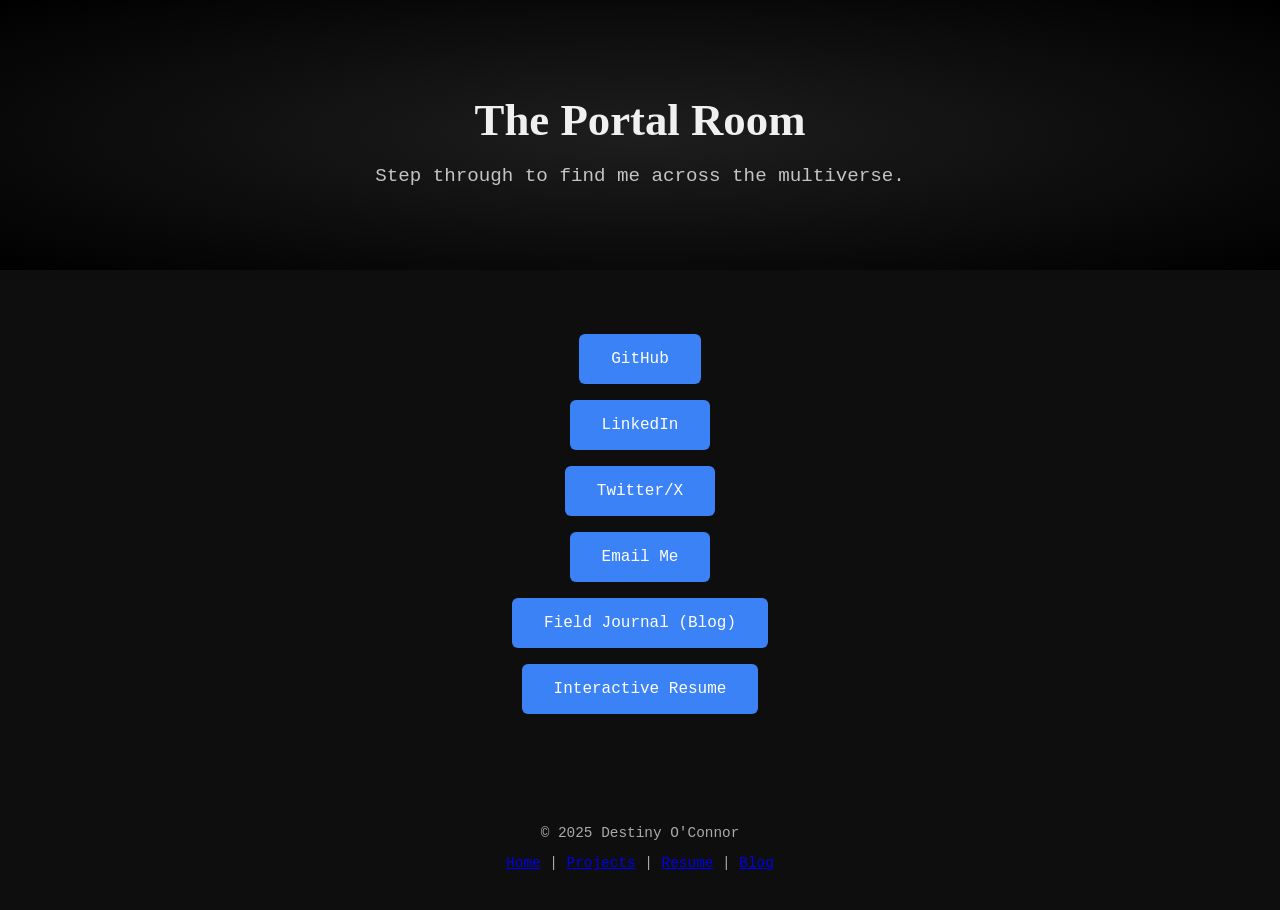
==== links.html @ 4c34ed14 "Summary Add Link Page: 'The Portal Room' with styled links to key profiles and pages" ====
<!DOCTYPE html>
<html lang="en">
<head>
  <meta charset="UTF-8" />
  <meta name="viewport" content="width=device-width, initial-scale=1.0"/>
  <title>Portal Room | Destiny O'Connor</title>
  <link rel="stylesheet" href="css/style.css" />
</head>
<body>
  <header>
    <h1 class="hero-title">The Portal Room</h1>
    <p class="hero-subtext">Step through to find me across the multiverse.</p>
  </header>

  <section class="links-page">
    <ul class="link-list">
      <li><a href="https://github.com/Deafveloper" target="_blank">GitHub</a></li>
      <li><a href="https://www.linkedin.com/in/destiny-o-connor-28b2a5255/" target="_blank">LinkedIn</a></li>
      <li><a href="https://twitter.com/deafveloper" target="_blank">Twitter/X</a></li>
      <li><a href="mailto:destinymoconnor@gmail.com">Email Me</a></li>
      <li><a href="blog.html">Field Journal (Blog)</a></li>
      <li><a href="resume.html">Interactive Resume</a></li>
      <!-- Add more links as you build out your courses, talks, and resources -->
    </ul>
  </section>

  <footer>
    <p>&copy; 2025 Destiny O'Connor</p>
    <nav>
      <a href="index.html">Home</a> |
      <a href="projects.html">Projects</a> |
      <a href="resume.html">Resume</a> |
      <a href="blog.html">Blog</a>
    </nav>
  </footer>
</body>
</html>
---- css/style.css ----
body {
    background-color: #0e0e0e;
    color: #f0f0f0;
    font-family: 'Fira Code', monospace;
    margin: 0;
    padding: 0;
  }
  
  header {
    padding: 4rem 2rem;
    text-align: center;
    background: radial-gradient(ellipse at center, #1e1e1e 0%, #000 100%);
  }
  
  .hero-title {
    font-family: 'Playfair Display', serif;
    font-size: 2.8rem;
    margin-bottom: 1rem;
  }
  
  .hero-subtext {
    font-size: 1.2rem;
    opacity: 0.8;
  }
  
  .hero-buttons .btn {
    display: inline-block;
    margin: 1rem;
    padding: 0.8rem 1.6rem;
    background-color: #3b82f6;
    color: #fff;
    text-decoration: none;
    border-radius: 4px;
  }
  
  .btn-secondary {
    display: inline-block;
    margin-top: 1rem;
    padding: 0.5rem 1.2rem;
    background: transparent;
    border: 1px solid #fff;
    color: #fff;
    text-decoration: none;
  }
  
  .about {
    padding: 3rem 2rem;
    max-width: 700px;
    margin: auto;
  }
  
  footer {
    padding: 2rem;
    text-align: center;
    font-size: 0.9rem;
    color: #aaa;
  }

  .projects-grid {
    display: grid;
    grid-template-columns: repeat(auto-fit, minmax(280px, 1fr));
    gap: 2rem;
    padding: 3rem 2rem;
    max-width: 1200px;
    margin: auto;
  }
  
  .project-card {
    background: #1c1c1c;
    border-radius: 8px;
    overflow: hidden;
    padding: 1rem;
    text-align: center;
    transition: transform 0.2s ease;
  }
  
  .project-card:hover {
    transform: scale(1.03);
  }
  
  .project-card img {
    width: 100%;
    height: auto;
    border-radius: 4px;
  }
  
  .project-card h2 {
    margin-top: 1rem;
    font-size: 1.4rem;
  }
  
  .project-card p {
    font-size: 0.95rem;
    opacity: 0.85;
  }
  
  .tags {
    margin-top: 0.5rem;
  }
  
  .tags span {
    display: inline-block;
    background: #3b82f6;
    color: white;
    font-size: 0.75rem;
    padding: 0.3rem 0.6rem;
    border-radius: 4px;
    margin: 0.2rem;
  } 

  .links-page {
    padding: 3rem 2rem;
    max-width: 600px;
    margin: auto;
    text-align: center;
  }
  
  .link-list {
    list-style: none;
    padding: 0;
  }
  
  .link-list li {
    margin: 1rem 0;
  }
  
  .link-list a {
    display: inline-block;
    background: #3b82f6;
    color: white;
    text-decoration: none;
    padding: 1rem 2rem;
    border-radius: 6px;
    font-size: 1rem;
    transition: background 0.2s ease;
  }
  
  .link-list a:hover {
    background: #2563eb;
  }
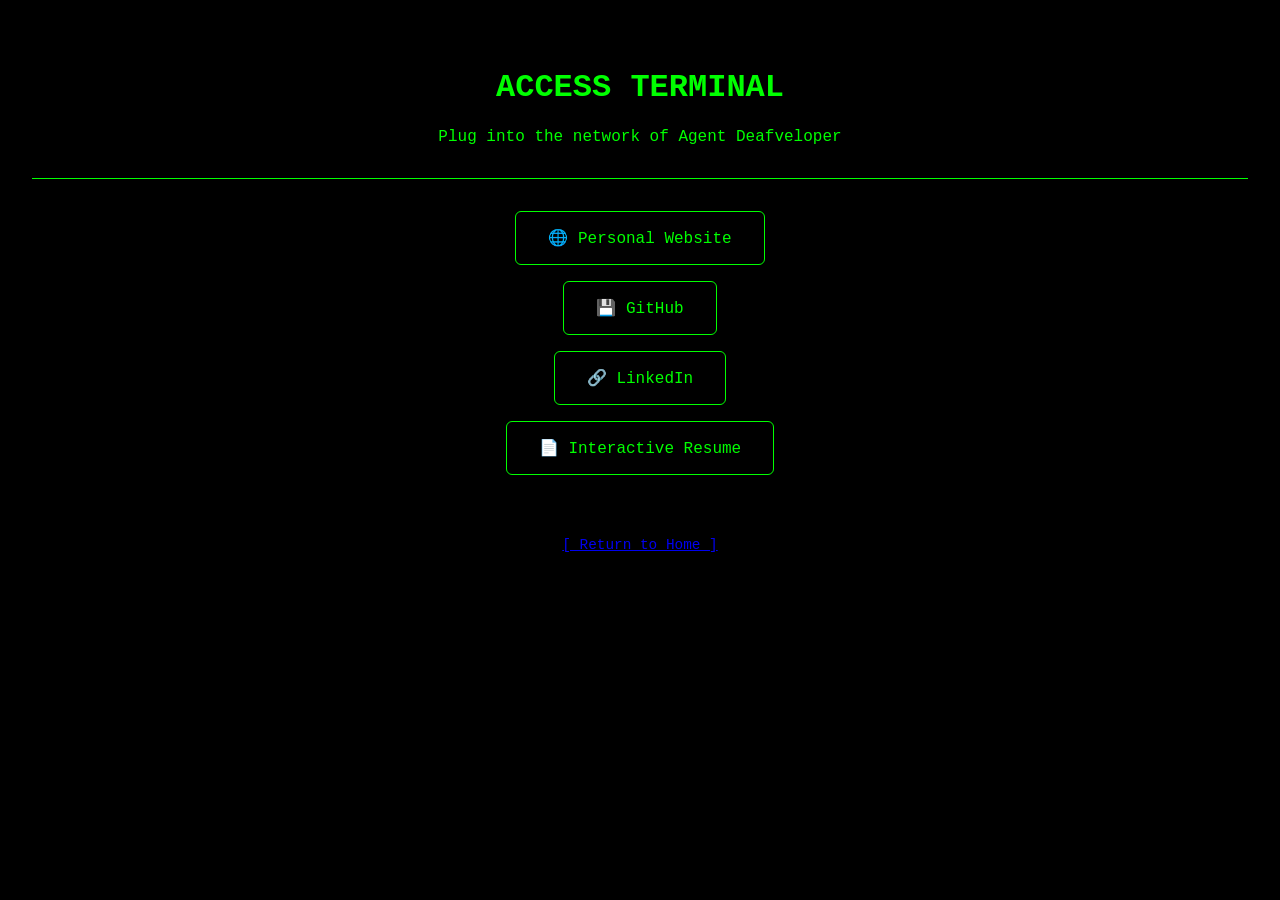
==== commit 70689858: "fix: restore button styling for X-Files link on homepage Updated index.html to apply the .btn class " ====
--- a/links.html
+++ b/links.html
@@ -1,37 +1,27 @@
+<!-- links.html -->
 <!DOCTYPE html>
 <html lang="en">
 <head>
   <meta charset="UTF-8" />
-  <meta name="viewport" content="width=device-width, initial-scale=1.0"/>
-  <title>Portal Room | Destiny O'Connor</title>
+  <meta name="viewport" content="width=device-width, initial-scale=1.0" />
+  <title>Access Terminal | Destiny O’Connor</title>
   <link rel="stylesheet" href="css/style.css" />
 </head>
-<body>
-  <header>
-    <h1 class="hero-title">The Portal Room</h1>
-    <p class="hero-subtext">Step through to find me across the multiverse.</p>
-  </header>
+<body class="matrix-theme">
+  <div class="matrix-header">
+    <h1>ACCESS TERMINAL</h1>
+    <p>Plug into the network of Agent Deafveloper</p>
+  </div>
 
-  <section class="links-page">
-    <ul class="link-list">
-      <li><a href="https://github.com/Deafveloper" target="_blank">GitHub</a></li>
-      <li><a href="https://www.linkedin.com/in/destiny-o-connor-28b2a5255/" target="_blank">LinkedIn</a></li>
-      <li><a href="https://twitter.com/deafveloper" target="_blank">Twitter/X</a></li>
-      <li><a href="mailto:destinymoconnor@gmail.com">Email Me</a></li>
-      <li><a href="blog.html">Field Journal (Blog)</a></li>
-      <li><a href="resume.html">Interactive Resume</a></li>
-      <!-- Add more links as you build out your courses, talks, and resources -->
-    </ul>
-  </section>
+  <ul class="matrix-links">
+    <li><a href="https://destinyoconnor.dev" target="_blank">🌐 Personal Website</a></li>
+    <li><a href="https://github.com/Deafveloper" target="_blank">💾 GitHub</a></li>
+    <li><a href="https://linkedin.com/in/destiny-o-connor" target="_blank">🔗 LinkedIn</a></li>
+    <li><a href="./resume.html" target="_blank">📄 Interactive Resume</a></li>
+  </ul>
 
   <footer>
-    <p>&copy; 2025 Destiny O'Connor</p>
-    <nav>
-      <a href="index.html">Home</a> |
-      <a href="projects.html">Projects</a> |
-      <a href="resume.html">Resume</a> |
-      <a href="blog.html">Blog</a>
-    </nav>
+    <p><a href="index.html">[ Return to Home ]</a></p>
   </footer>
 </body>
 </html>
--- a/css/style.css
+++ b/css/style.css
@@ -1,3 +1,4 @@
+/* ====== GLOBAL STYLES ====== */
 body {
     background-color: #0e0e0e;
     color: #f0f0f0;
@@ -6,12 +7,14 @@
     padding: 0;
   }
   
+  /* ====== HEADER SECTION ====== */
   header {
     padding: 4rem 2rem;
     text-align: center;
     background: radial-gradient(ellipse at center, #1e1e1e 0%, #000 100%);
   }
   
+  /* ====== HERO SECTION ====== */
   .hero-title {
     font-family: 'Playfair Display', serif;
     font-size: 2.8rem;
@@ -33,22 +36,14 @@
     border-radius: 4px;
   }
   
-  .btn-secondary {
-    display: inline-block;
-    margin-top: 1rem;
-    padding: 0.5rem 1.2rem;
-    background: transparent;
-    border: 1px solid #fff;
-    color: #fff;
-    text-decoration: none;
-  }
-  
+  /* ====== ABOUT SECTION ====== */
   .about {
     padding: 3rem 2rem;
     max-width: 700px;
     margin: auto;
   }
   
+  /* ====== FOOTER SECTION ====== */
   footer {
     padding: 2rem;
     text-align: center;
@@ -56,6 +51,7 @@
     color: #aaa;
   }
 
+  /* ====== PROJECTS SECTION ====== */
   .projects-grid {
     display: grid;
     grid-template-columns: repeat(auto-fit, minmax(280px, 1fr));
@@ -108,6 +104,7 @@
     margin: 0.2rem;
   } 
 
+  /* ====== LINKS PAGE: links.html ====== */
   .links-page {
     padding: 3rem 2rem;
     max-width: 600px;
@@ -137,4 +134,197 @@
   
   .link-list a:hover {
     background: #2563eb;
-  }+  }
+
+  /* ====== RESUME TIMELINE SECTION ====== */
+  .timeline {
+    max-width: 800px;
+    margin: auto;
+    padding: 3rem 2rem;
+  }
+  
+  .timeline-entry {
+    background: #1c1c1c;
+    padding: 1.5rem;
+    margin-bottom: 2rem;
+    border-left: 4px solid #3b82f6;
+    border-radius: 6px;
+  }
+  
+  .timeline-entry h2 {
+    margin: 0 0 0.3rem;
+    font-size: 1.3rem;
+  }
+  
+  .timeline-date {
+    font-size: 0.9rem;
+    color: #9ca3af;
+    display: block;
+    margin-bottom: 0.8rem;
+  }
+  
+  .timeline-entry p {
+    font-size: 1rem;
+    opacity: 0.85;
+  }
+  
+  .skills {
+    margin-top: 1rem;
+    list-style: none;
+    padding: 0;
+  }
+  
+  .skills li {
+    display: inline-block;
+    background: #3b82f6;
+    color: white;
+    font-size: 0.75rem;
+    padding: 0.3rem 0.6rem;
+    border-radius: 4px;
+    margin: 0.2rem;
+  }
+
+
+  /* ====== BLOG PAGE: blog.html ====== */
+  .blog-list {
+    max-width: 800px;
+    margin: auto;
+    padding: 3rem 2rem;
+  }
+  
+  .blog-post {
+    background: #1c1c1c;
+    padding: 1.5rem;
+    margin-bottom: 2rem;
+    border-left: 4px solid #22c55e;
+    border-radius: 6px;
+  }
+  
+  .blog-post h2 {
+    margin-top: 0;
+    font-size: 1.5rem;
+  }
+  
+  .blog-date {
+    display: block;
+    font-size: 0.9rem;
+    color: #9ca3af;
+    margin-bottom: 0.8rem;
+  }
+  
+  .blog-post p {
+    font-size: 1rem;
+    opacity: 0.85;
+    margin-bottom: 0.5rem;
+  }
+  
+  .blog-post a {
+    color: #3b82f6;
+    text-decoration: none;
+  }
+  
+  .blog-post a:hover {
+    text-decoration: underline;
+  }
+
+
+  /* ====== 404 ERROR PAGE ====== */
+  .error-container {
+    text-align: center;
+    padding: 4rem 2rem;
+    max-width: 600px;
+    margin: auto;
+  }
+  
+  .error-img {
+    width: 250px;
+    margin-bottom: 2rem;
+  }
+  
+  .error-container h1 {
+    font-size: 3rem;
+    margin-bottom: 1rem;
+  }
+  
+  .error-container p {
+    font-size: 1.2rem;
+    opacity: 0.85;
+    margin-bottom: 2rem;
+  }
+  
+  .error-container .btn {
+    padding: 0.8rem 1.6rem;
+    background: #3b82f6;
+    color: white;
+    text-decoration: none;
+    border-radius: 6px;
+  }
+
+  /* ====== BLOG PAGE: xfiles.html ====== */
+
+body.xfiles-theme {
+  background-color: #000;
+  color: #00ff9c;
+  font-family: 'Courier New', Courier, monospace;
+  padding: 2rem;
+}
+
+.blog-header {
+  border-bottom: 1px solid #00ff9c;
+  margin-bottom: 2rem;
+}
+
+.case-entry {
+  margin-bottom: 2rem;
+  border-left: 4px solid #00ff9c;
+  padding-left: 1rem;
+}
+
+.case-date {
+  font-size: 0.9rem;
+  color: #5affd7;
+}
+
+/* ====== LINKS PAGE: links.html (Matrix Theme) ====== */
+
+body.matrix-theme {
+  background-color: #000;
+  color: #00ff00;
+  font-family: 'Courier New', Courier, monospace;
+  padding: 3rem 2rem;
+}
+
+.matrix-header {
+  text-align: center;
+  margin-bottom: 2rem;
+  border-bottom: 1px solid #00ff00;
+  padding-bottom: 1rem;
+}
+
+.matrix-links {
+  list-style: none;
+  max-width: 600px;
+  margin: auto;
+  padding: 0;
+  text-align: center;
+}
+
+.matrix-links li {
+  margin: 1rem 0;
+}
+
+.matrix-links a {
+  display: inline-block;
+  padding: 1rem 2rem;
+  background: transparent;
+  color: #00ff00;
+  border: 1px solid #00ff00;
+  text-decoration: none;
+  border-radius: 6px;
+  transition: background 0.2s ease;
+}
+
+.matrix-links a:hover {
+  background: #00ff00;
+  color: #000;
+}
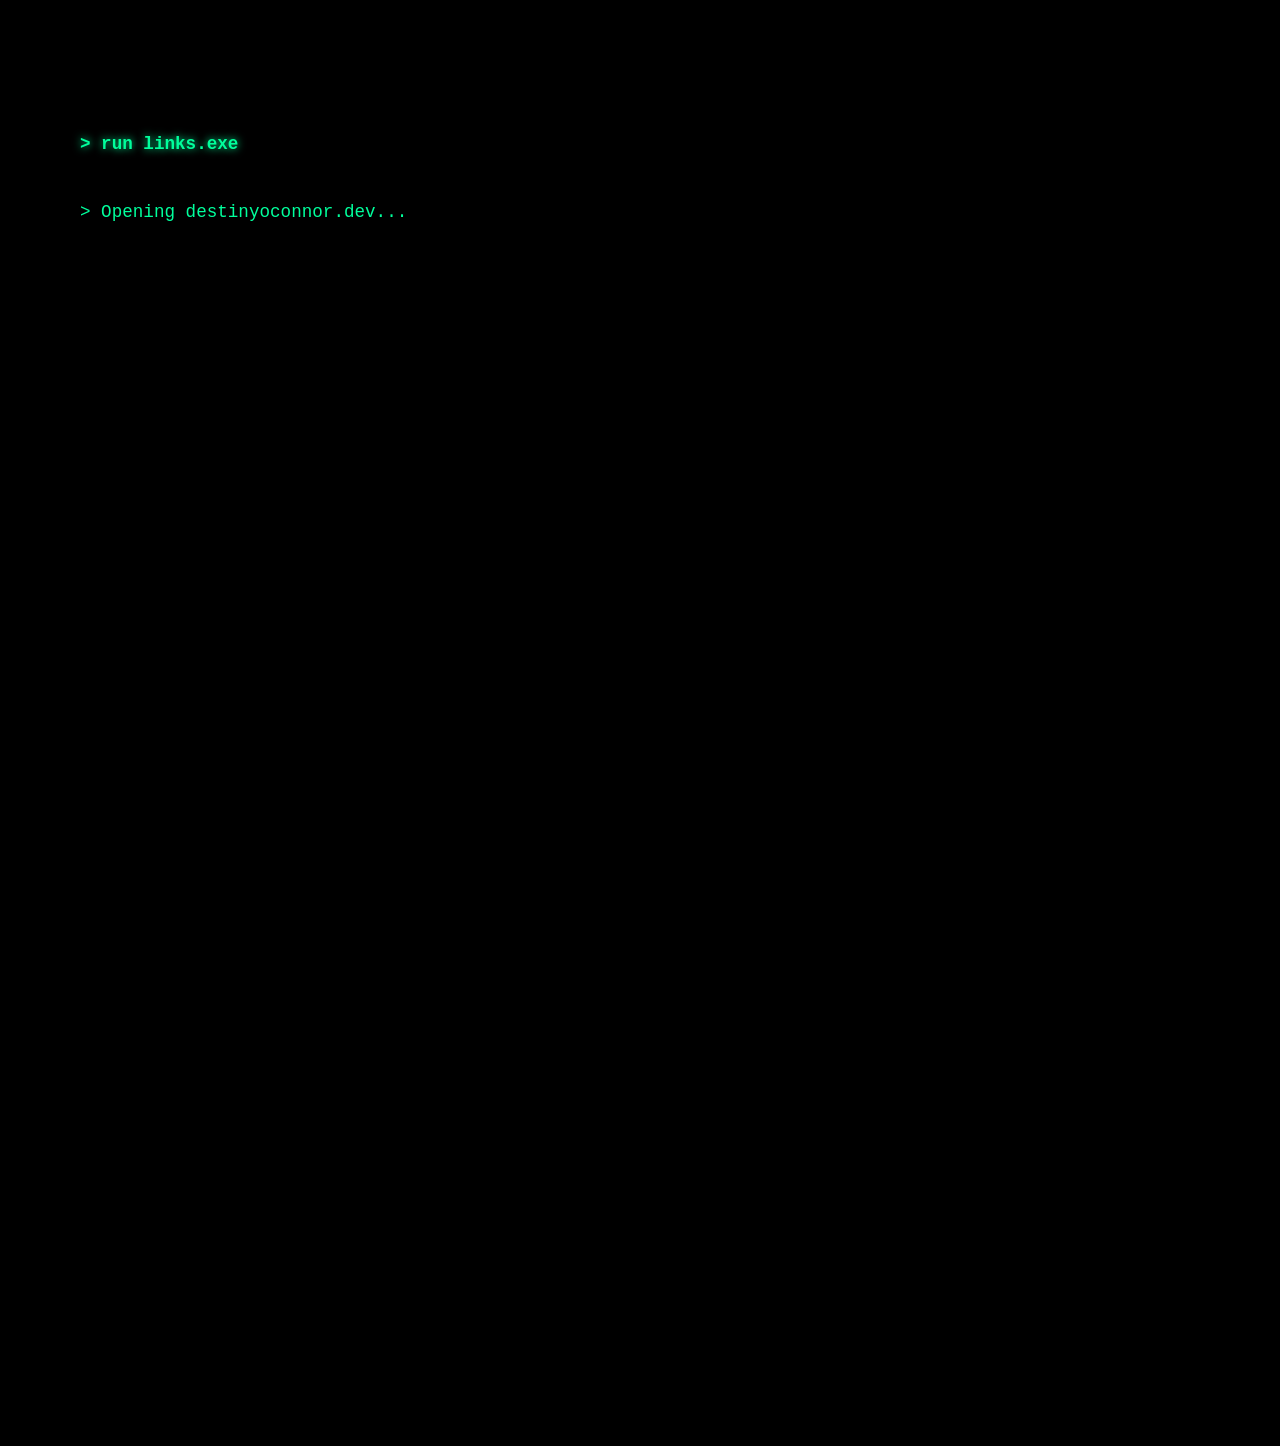
==== commit 536ad6b5: "feat: Add Matrix-style pill links to links.html with delayed reveal 	•	Added red and blue pill image" ====
--- a/links.html
+++ b/links.html
@@ -1,27 +1,29 @@
-<!-- links.html -->
 <!DOCTYPE html>
 <html lang="en">
 <head>
   <meta charset="UTF-8" />
   <meta name="viewport" content="width=device-width, initial-scale=1.0" />
-  <title>Access Terminal | Destiny O’Connor</title>
+  <title>Links · Destiny O'Connor</title>
   <link rel="stylesheet" href="css/style.css" />
 </head>
 <body class="matrix-theme">
-  <div class="matrix-header">
-    <h1>ACCESS TERMINAL</h1>
-    <p>Plug into the network of Agent Deafveloper</p>
+  <div class="terminal-links">
+    <pre id="terminal" aria-label="Link loading terminal interface">
+  <code id="command">&gt; run links.exe</code>
+  <div id="output"></div>
+</pre>
+    <div id="pills-container" style="display: none;">
+      <div class="matrix-pills">
+        <a href="xfiles.html">
+          <img src="images/RedPill.png" alt="Red Pill">
+        </a>
+        <a href="index.html">
+          <img src="images/BluePill.png" alt="Blue Pill">
+        </a>
+      </div>
+    </div>
   </div>
 
-  <ul class="matrix-links">
-    <li><a href="https://destinyoconnor.dev" target="_blank">🌐 Personal Website</a></li>
-    <li><a href="https://github.com/Deafveloper" target="_blank">💾 GitHub</a></li>
-    <li><a href="https://linkedin.com/in/destiny-o-connor" target="_blank">🔗 LinkedIn</a></li>
-    <li><a href="./resume.html" target="_blank">📄 Interactive Resume</a></li>
-  </ul>
-
-  <footer>
-    <p><a href="index.html">[ Return to Home ]</a></p>
-  </footer>
+  <script src="js/script.js"></script>
 </body>
 </html>
--- a/css/style.css
+++ b/css/style.css
@@ -1,5 +1,6 @@
 /* ====== GLOBAL STYLES ====== */
 body {
+    min-height: 150vh;;
     background-color: #0e0e0e;
     color: #f0f0f0;
     font-family: 'Fira Code', monospace;
@@ -34,6 +35,18 @@
     color: #fff;
     text-decoration: none;
     border-radius: 4px;
+  }
+
+  .about-gif {
+    text-align: center;
+    margin-bottom: 2rem;
+  }
+  
+  .about-gif img {
+    max-width: 500px;
+    height: auto;
+    border-radius: 8px;
+    box-shadow: 0 0 12px rgba(0, 0, 0, 0.5);
   }
   
   /* ====== ABOUT SECTION ====== */
@@ -185,49 +198,6 @@
   }
 
 
-  /* ====== BLOG PAGE: blog.html ====== */
-  .blog-list {
-    max-width: 800px;
-    margin: auto;
-    padding: 3rem 2rem;
-  }
-  
-  .blog-post {
-    background: #1c1c1c;
-    padding: 1.5rem;
-    margin-bottom: 2rem;
-    border-left: 4px solid #22c55e;
-    border-radius: 6px;
-  }
-  
-  .blog-post h2 {
-    margin-top: 0;
-    font-size: 1.5rem;
-  }
-  
-  .blog-date {
-    display: block;
-    font-size: 0.9rem;
-    color: #9ca3af;
-    margin-bottom: 0.8rem;
-  }
-  
-  .blog-post p {
-    font-size: 1rem;
-    opacity: 0.85;
-    margin-bottom: 0.5rem;
-  }
-  
-  .blog-post a {
-    color: #3b82f6;
-    text-decoration: none;
-  }
-  
-  .blog-post a:hover {
-    text-decoration: underline;
-  }
-
-
   /* ====== 404 ERROR PAGE ====== */
   .error-container {
     text-align: center;
@@ -260,7 +230,7 @@
     border-radius: 6px;
   }
 
-  /* ====== BLOG PAGE: xfiles.html ====== */
+/* ====== BLOG PAGE: xfiles.html ====== */
 
 body.xfiles-theme {
   background-color: #000;
@@ -283,6 +253,31 @@
 .case-date {
   font-size: 0.9rem;
   color: #5affd7;
+}
+
+/* Green theme links only for .xfiles-theme */
+.xfiles-theme a {
+  color: #00ff9c;
+  text-decoration: none;
+  font-weight: bold;
+}
+
+.xfiles-theme a:hover {
+  color: #5affd7;
+  text-shadow: 0 0 8px #00ff9c;
+  text-decoration: underline;
+}
+
+/* Make case file h2's look clickable/like links */
+.case-entry h2 {
+  cursor: pointer;
+  color: #00ff9c;
+  transition: color 0.3s ease;
+}
+
+.case-entry h2:hover {
+  color: #5affd7;
+  text-shadow: 0 0 5px #00ff9c;
 }
 
 /* ====== LINKS PAGE: links.html (Matrix Theme) ====== */
@@ -327,4 +322,176 @@
 .matrix-links a:hover {
   background: #00ff00;
   color: #000;
+}
+
+/* ====== PROJECTS PAGE: projects.html (MIB Theme) ====== */
+
+body.mib-theme {
+  background-color: #000;
+  color: #e0e0e0;
+  font-family: 'Segoe UI', Tahoma, Geneva, Verdana, sans-serif;
+  padding: 2rem;
+}
+
+.project-img {
+  width: 100%;
+  max-height: 200px;
+  object-fit: cover;
+  border-radius: 6px;
+  margin-bottom: 1rem;
+  filter: grayscale(100%) brightness(1.2);
+  transition: transform 0.3s ease, filter 0.3s ease;
+}
+
+.vault-header {
+  text-align: center;
+  border-bottom: 1px solid #e0e0e0;
+  margin-bottom: 2rem;
+}
+
+.projects-grid {
+  display: grid;
+  grid-template-columns: repeat(auto-fit, minmax(280px, 1fr));
+  gap: 2rem;
+  padding: 3rem 2rem;
+  max-width: 1200px;
+  margin: auto;
+}
+
+.project-entry {
+  background: #0d0d0d;
+  border-radius: 10px;
+  overflow: hidden;
+  padding: 1.5rem;
+  text-align: left;
+  transition: transform 0.3s ease, box-shadow 0.3s ease;
+  border: 1px solid #444;
+  box-shadow: 0 0 12px rgba(255, 255, 255, 0.05);
+}
+
+.project-entry:hover {
+  transform: scale(1.03);
+  box-shadow: 0 0 20px rgba(255, 255, 255, 0.1);
+}
+
+.project-entry h2 {
+  font-size: 1.3rem;
+  margin-bottom: 0.5rem;
+}
+
+.project-entry p {
+  font-size: 0.95rem;
+  margin: 0.3rem 0;
+}
+
+.project-entry a {
+  color: #ffffff;
+  text-decoration: none;
+  background-color: #3b82f6;
+  padding: 0.5rem 1rem;
+  border-radius: 4px;
+  display: inline-block;
+  margin-top: 0.8rem;
+}
+
+.project-entry a:hover {
+  background-color: #2563eb;
+}
+
+/* ====== PROJECTS FOOTER LINK ====== */
+
+.mib-theme footer a {
+  color: #ffffff;
+  background-color: #3b82f6;
+  padding: 0.5rem 1rem;
+  border-radius: 4px;
+  text-decoration: none;
+  display: inline-block;
+  margin-top: 2rem;
+  transition: background-color 0.2s ease;
+}
+
+.mib-theme footer a:hover {
+  background-color: #2563eb;
+}
+
+/* ====== LINKS PAGE: Matrix Scroll-to-Reveal Terminal Style ====== */
+.terminal-links {
+  background: #000;
+  color: #00ff9c;
+  font-family: 'Courier New', Courier, monospace;
+  padding: 3rem;
+  min-height: 100vh;
+}
+
+.terminal-links code {
+  display: block;
+  color: #00ff9c;
+  text-shadow: 0 0 8px #00ff9c;
+  font-weight: bold;
+  margin-bottom: 0.5rem;
+  font-size: 1.1rem;
+}
+
+.terminal-links a {
+  color: #00ff9c;
+  text-shadow: 0 0 8px #00ff9c;
+  text-decoration: none;
+  font-weight: bold;
+}
+
+.terminal-links a:hover {
+  color: #5affd7;
+  text-shadow: 0 0 8px #00ff9c, 0 0 12px #39ff14, 0 0 20px #39ff14;
+  text-decoration: underline;
+  animation: pulseGlow 1s ease-in-out infinite alternate;
+}
+
+@keyframes pulseGlow {
+  0% {
+    text-shadow: 0 0 4px #00ff9c, 0 0 6px #39ff14;
+  }
+  100% {
+    text-shadow: 0 0 12px #00ff9c, 0 0 20px #39ff14, 0 0 30px #5affd7;
+  }
+}
+
+#terminal {
+  white-space: pre-wrap;
+  font-size: 1.1rem;
+}
+
+#command {
+  font-weight: bold;
+  color: #00ff9c;
+  text-shadow: 0 0 8px #00ff9c;
+}
+
+/* ====== LINKS PAGE: Matrix Terminal ====== */
+
+.mac-header {
+  background: #2e2e2e;
+  display: flex;
+  gap: 0.5rem;
+  padding: 0.5rem 1rem;
+  border-bottom: 1px solid #444;
+}
+
+.mac-header .dot {
+  width: 12px;
+  height: 12px;
+  border-radius: 50%;
+  display: inline-block;
+}
+
+.mac-header .dot.red {
+  background: #ff5f57;
+}
+
+.mac-header .dot.yellow {
+  background: #ffbd2e;
+}
+
+.mac-header .dot.green {
+  background: #28c840;
 }
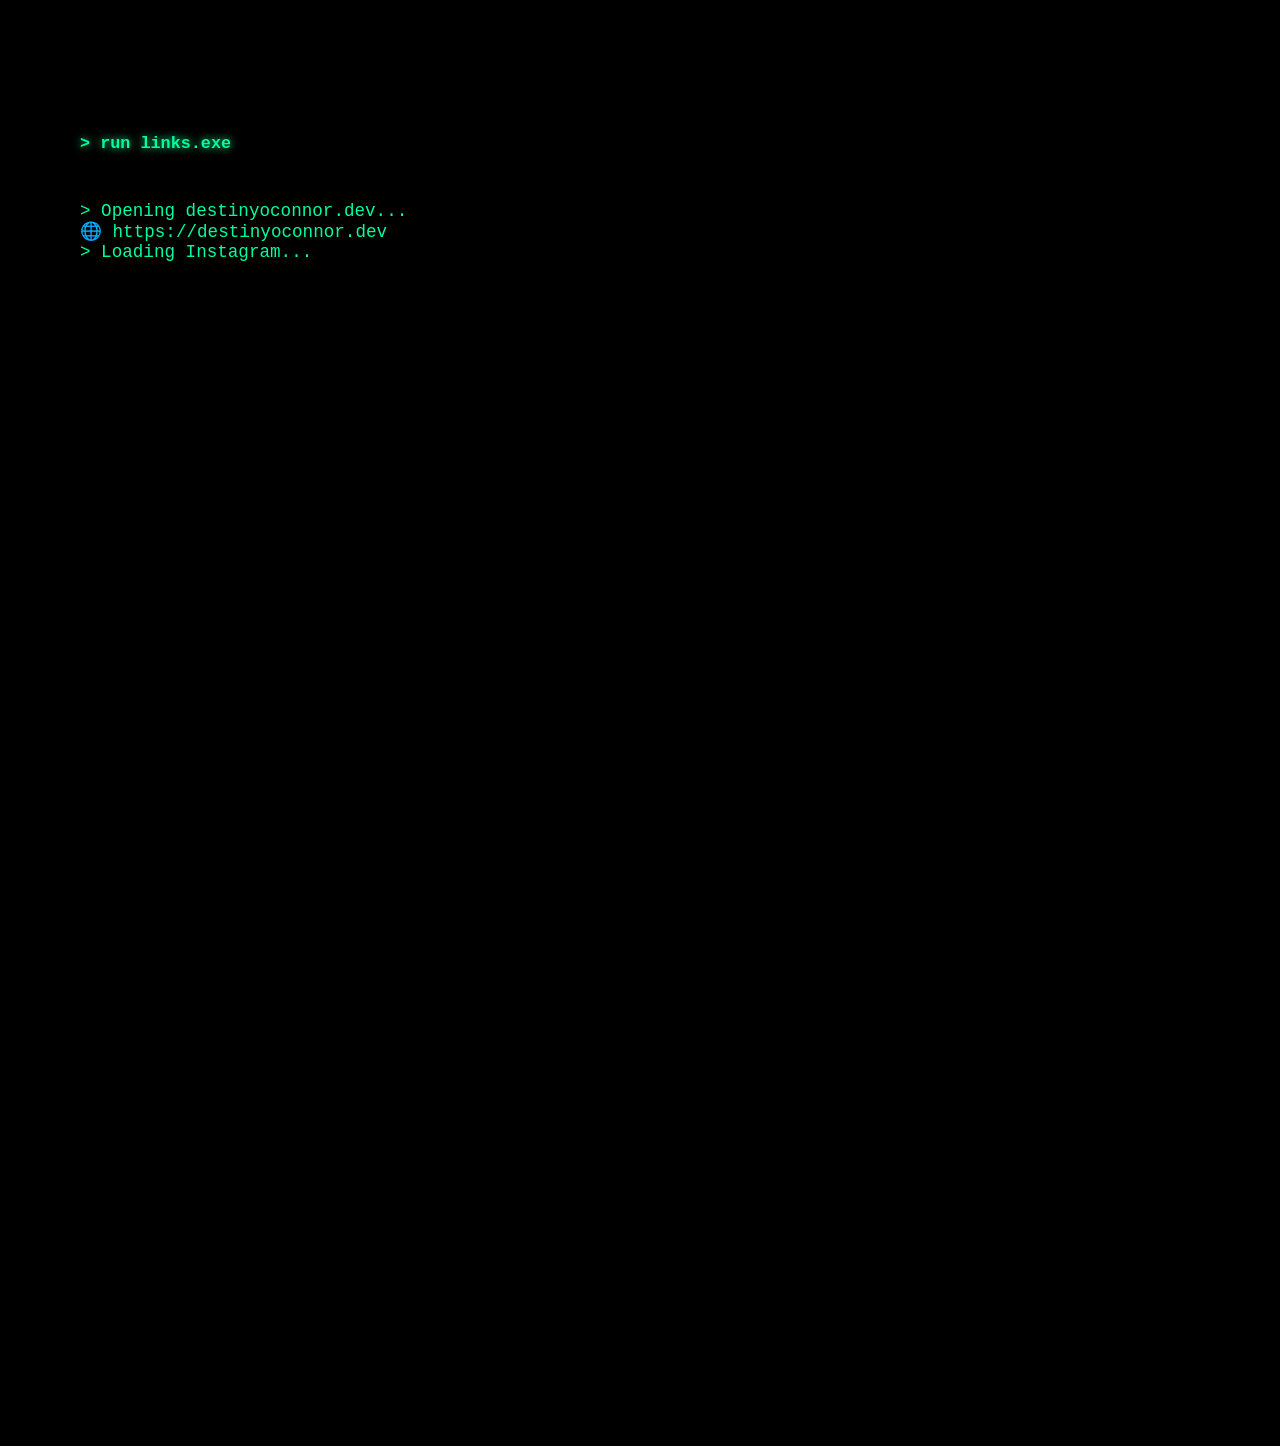
==== commit 9f460b38: "Terminal Navigation Update Added keyboard navigation to terminal script: 'R' redirects to index.html" ====
--- a/links.html
+++ b/links.html
@@ -12,16 +12,6 @@
   <code id="command">&gt; run links.exe</code>
   <div id="output"></div>
 </pre>
-    <div id="pills-container" style="display: none;">
-      <div class="matrix-pills">
-        <a href="xfiles.html">
-          <img src="images/RedPill.png" alt="Red Pill">
-        </a>
-        <a href="index.html">
-          <img src="images/BluePill.png" alt="Blue Pill">
-        </a>
-      </div>
-    </div>
   </div>
 
   <script src="js/script.js"></script>
--- a/css/style.css
+++ b/css/style.css
@@ -87,11 +87,13 @@
     transform: scale(1.03);
   }
   
-  .project-card img {
+.project-card img {
+    /* Style for project images only */
     width: 100%;
     height: auto;
     border-radius: 4px;
   }
+
   
   .project-card h2 {
     margin-top: 1rem;
@@ -309,19 +311,27 @@
 }
 
 .matrix-links a {
-  display: inline-block;
-  padding: 1rem 2rem;
-  background: transparent;
   color: #00ff00;
-  border: 1px solid #00ff00;
   text-decoration: none;
-  border-radius: 6px;
-  transition: background 0.2s ease;
+  font-weight: bold;
 }
 
 .matrix-links a:hover {
-  background: #00ff00;
-  color: #000;
+  color: #5affd7;
+  text-shadow: 0 0 8px #00ff9c;
+  text-decoration: underline;
+}
+
+
+/* ====== MATRIX PAGE PILLS: Section removed (no pill images) ====== */
+
+.matrix-pills {
+  display: flex;
+  justify-content: center;
+  align-items: center;
+  gap: 2rem;
+  margin: 2rem 0;
+  flex-wrap: wrap;
 }
 
 /* ====== PROJECTS PAGE: projects.html (MIB Theme) ====== */
@@ -430,31 +440,16 @@
   text-shadow: 0 0 8px #00ff9c;
   font-weight: bold;
   margin-bottom: 0.5rem;
-  font-size: 1.1rem;
+  font-size: 1.05rem;
 }
 
 .terminal-links a {
   color: #00ff9c;
-  text-shadow: 0 0 8px #00ff9c;
   text-decoration: none;
-  font-weight: bold;
-}
-
-.terminal-links a:hover {
-  color: #5affd7;
-  text-shadow: 0 0 8px #00ff9c, 0 0 12px #39ff14, 0 0 20px #39ff14;
-  text-decoration: underline;
-  animation: pulseGlow 1s ease-in-out infinite alternate;
-}
-
-@keyframes pulseGlow {
-  0% {
-    text-shadow: 0 0 4px #00ff9c, 0 0 6px #39ff14;
-  }
-  100% {
-    text-shadow: 0 0 12px #00ff9c, 0 0 20px #39ff14, 0 0 30px #5affd7;
-  }
-}
+}
+
+/* Interactive Matrix Pills: pill images removed, so rule deleted */
+
 
 #terminal {
   white-space: pre-wrap;
@@ -494,4 +489,8 @@
 
 .mac-header .dot.green {
   background: #28c840;
+}
+
+.terminal-links .matrix-pills {
+  /* Removed justify-content: space-around and margin-top as pill images no longer exist */
 }
